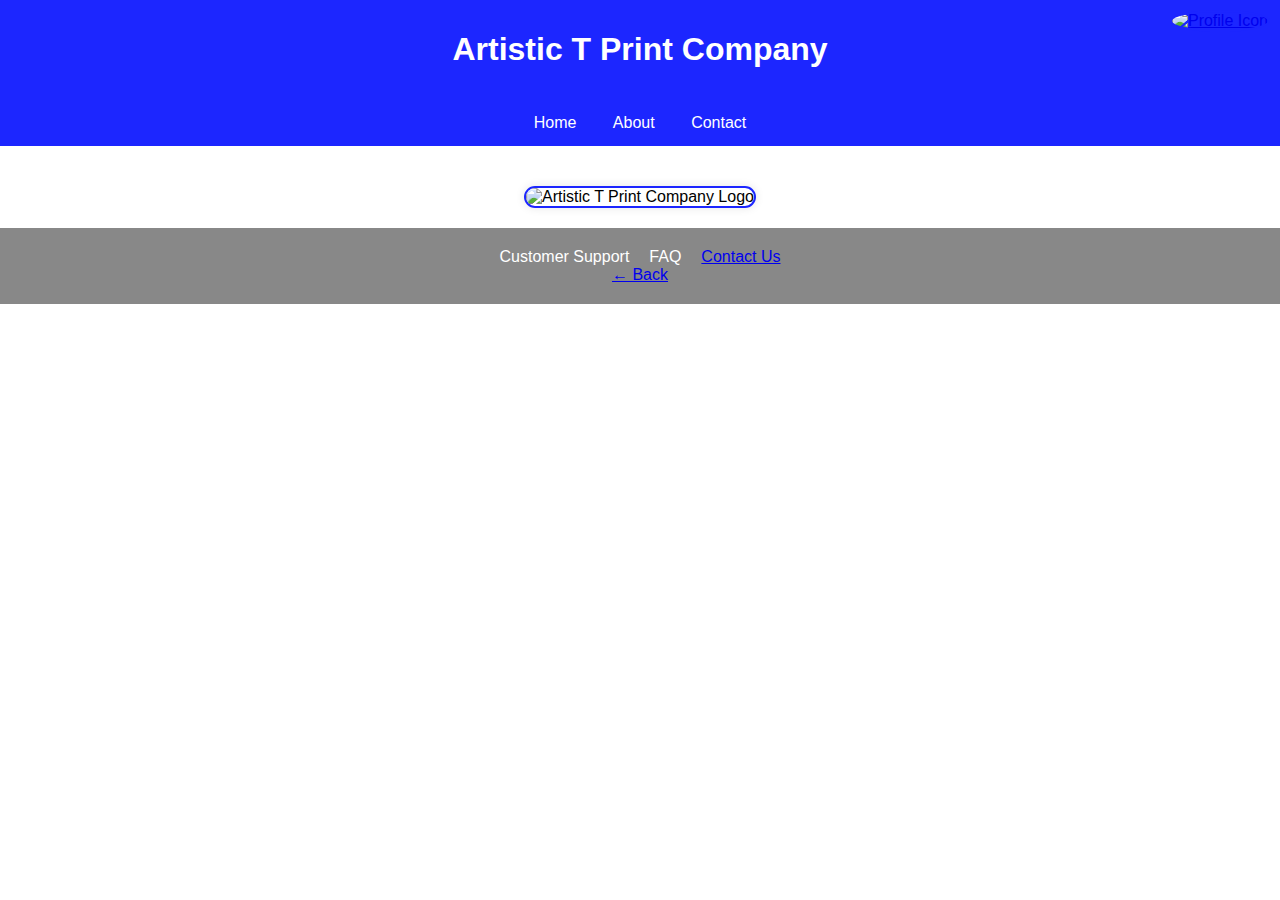
==== index.html @ c3ae080a "Add files via upload" ====
<!DOCTYPE html>
<html lang="en">
<head>
    <meta charset="UTF-8">
    <meta name="viewport" content="width=device-width, initial-scale=1.0">
    <title>Artistic T Print Company</title>
    <link rel="stylesheet" href="css/index.css">
</head>
<body>
    <header>
        <h1>Artistic T Print Company</h1>
        <!-- Profile icon in the top right -->
        <div class="profile-icon">
            <a href="account.html">
                <img src="images/profile-icon.png" alt="Profile Icon">
            </a>
        </div>
    </header>
    <nav>
        <ul>
            <li><a href="index.html">Home</a></li>
            <li><a href="about-us.html">About</a></li>
            <li><a href="contact-form.html">Contact</a></li>
        </ul>
    </nav>
    <div class="container">
        <img src="images/Artistic-T-Print-Company-logo.jpg" alt="Artistic T Print Company Logo">
    </div>
    <footer>
        <div class="footer-content">
            <p>Customer Support</p>
            <p>FAQ</p>
            <p><a href="contact-form.html">Contact Us</a></p>
        </div>
        
        <!-- Round rectangle button with back arrow -->
        <a class="back-button" href="index.html">&#8592; Back</a>
    </footer>
</body>
</html>
---- css/index.css ----
body {
    font-family: Montserrat, Arial, sans-serif;
    margin: 0;
    padding: 0;
    background-color: #FFFFFF;
}

header {
    background-color: #1C26FF;
    color: #FFFFFF;
    padding: 10px;
    text-align: center;
}

nav {
    background-color: #1C26FF;
    text-align: center;
}

nav ul {
    list-style-type: none;
    margin: 0;
    padding: 0;
    overflow: hidden;
}

nav li {
    display: inline;
}

nav a {
    display: inline-block;
    padding: 14px 16px;
    color: #FFFFFF;
    text-decoration: none;
}

nav a:hover {
    background-color: #777;
    text-decoration: underline; /* Enhance visibility on hover */
}

.container {
    padding: 20px;
    display: flex;
    flex-direction: column;
    align-items: center;
    justify-content: center;
    text-align: center;
}

.container img {
    max-width: 100%;
    height: auto;
    margin-top: 20px;
    border: 2px solid #1C26FF;
    border-radius: 20px;
    box-shadow: 0 0 10px rgba(0, 0, 0, 0.1);
}

footer {
    background-color: #888;
    color: #FFFFFF;
    text-align: center;
    padding: 20px;
}

.footer-content {
    display: flex;
    justify-content: center;
}

.footer-content p {
    margin: 0 10px;
}

.profile-icon {
    position: absolute;
    top: 10px;
    right: 10px;
}

.profile-icon a {
    display: block;
}

.profile-icon img {
    width: 30px;
    height: 30px;
    border-radius: 50%;
    border: 2px solid #1C26FF;
    transition: border-color 0.4s ease;
}

.profile-icon a:hover img {
    border-color: #FF1DF1;
}
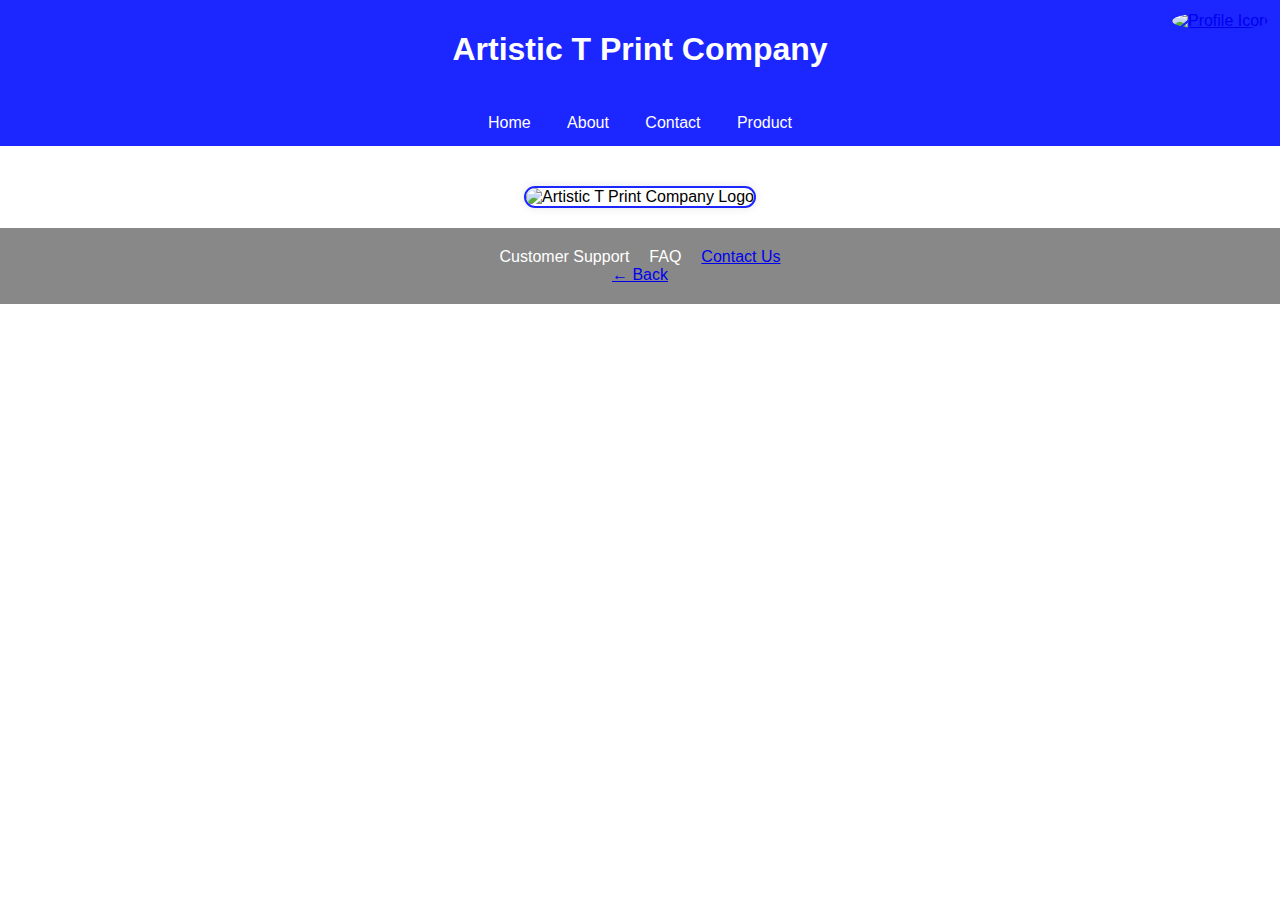
==== commit cbeb2f0a: "Update index.html" ====
--- a/index.html
+++ b/index.html
@@ -21,6 +21,7 @@
             <li><a href="index.html">Home</a></li>
             <li><a href="about-us.html">About</a></li>
             <li><a href="contact-form.html">Contact</a></li>
+            <li><a href="product.html">Product</a></li>
         </ul>
     </nav>
     <div class="container">
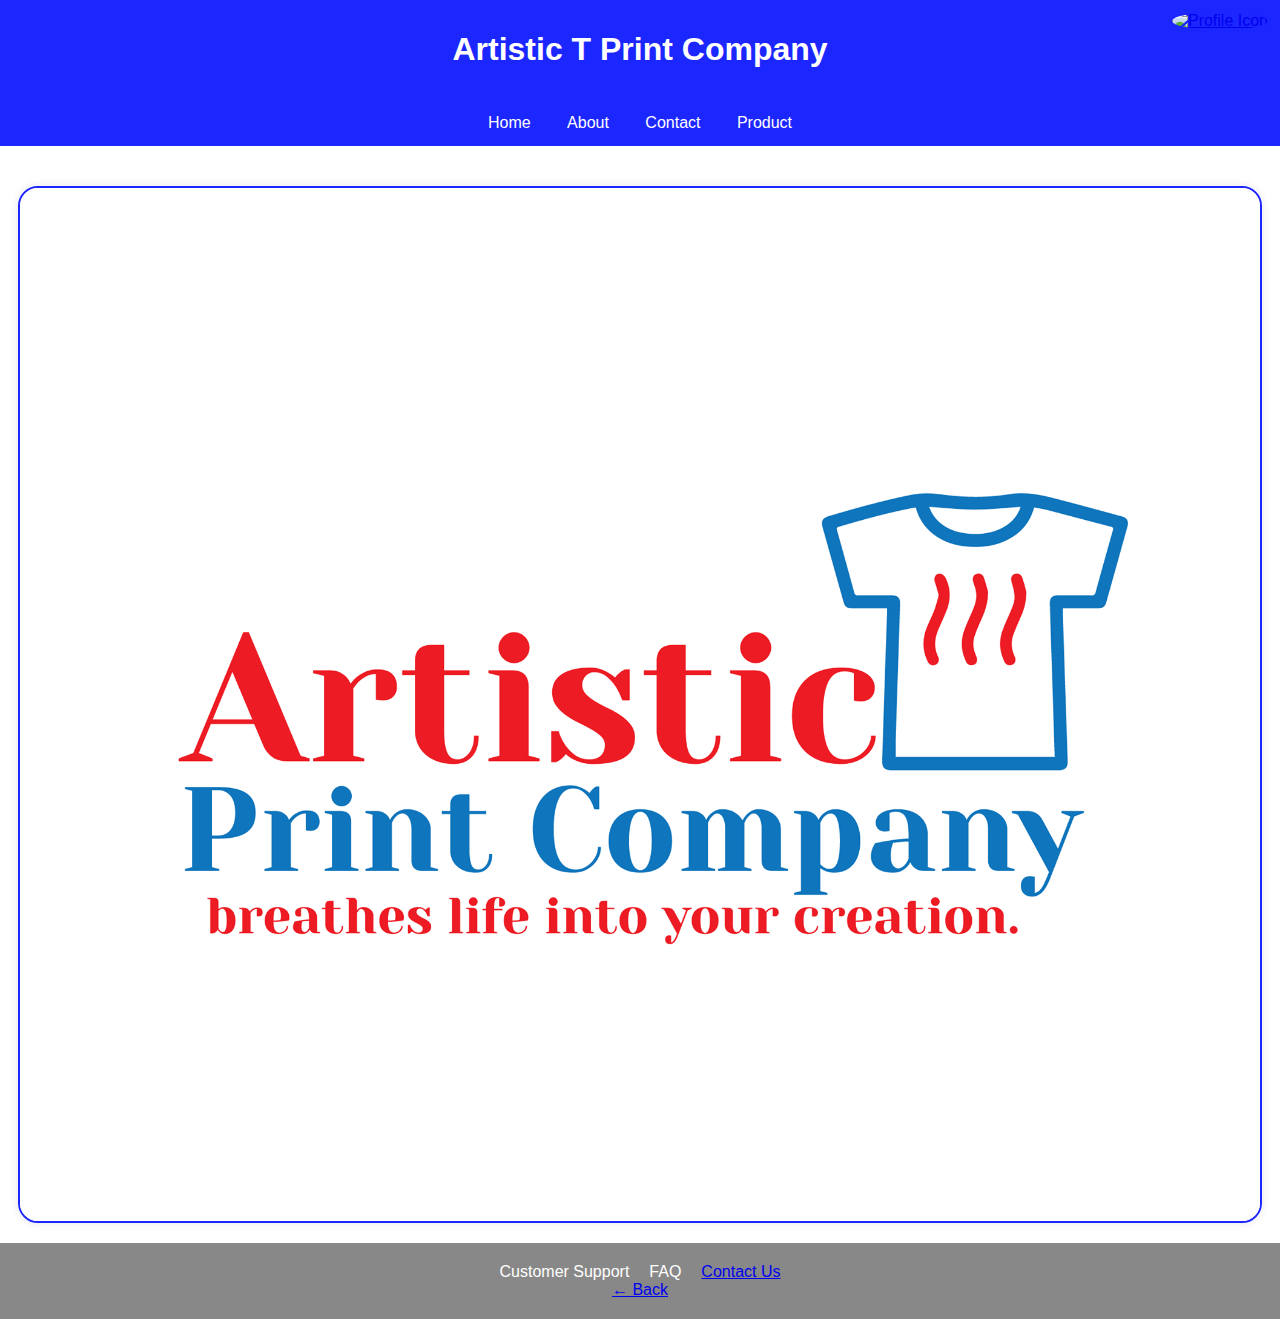
==== commit b62ed078: "Update index.html" ====
--- a/index.html
+++ b/index.html
@@ -25,7 +25,7 @@
         </ul>
     </nav>
     <div class="container">
-        <img src="images/Artistic-T-Print-Company-logo.jpg" alt="Artistic T Print Company Logo">
+        <img src="Images/Artistic-T-Print-Company-logo.png">
     </div>
     <footer>
         <div class="footer-content">
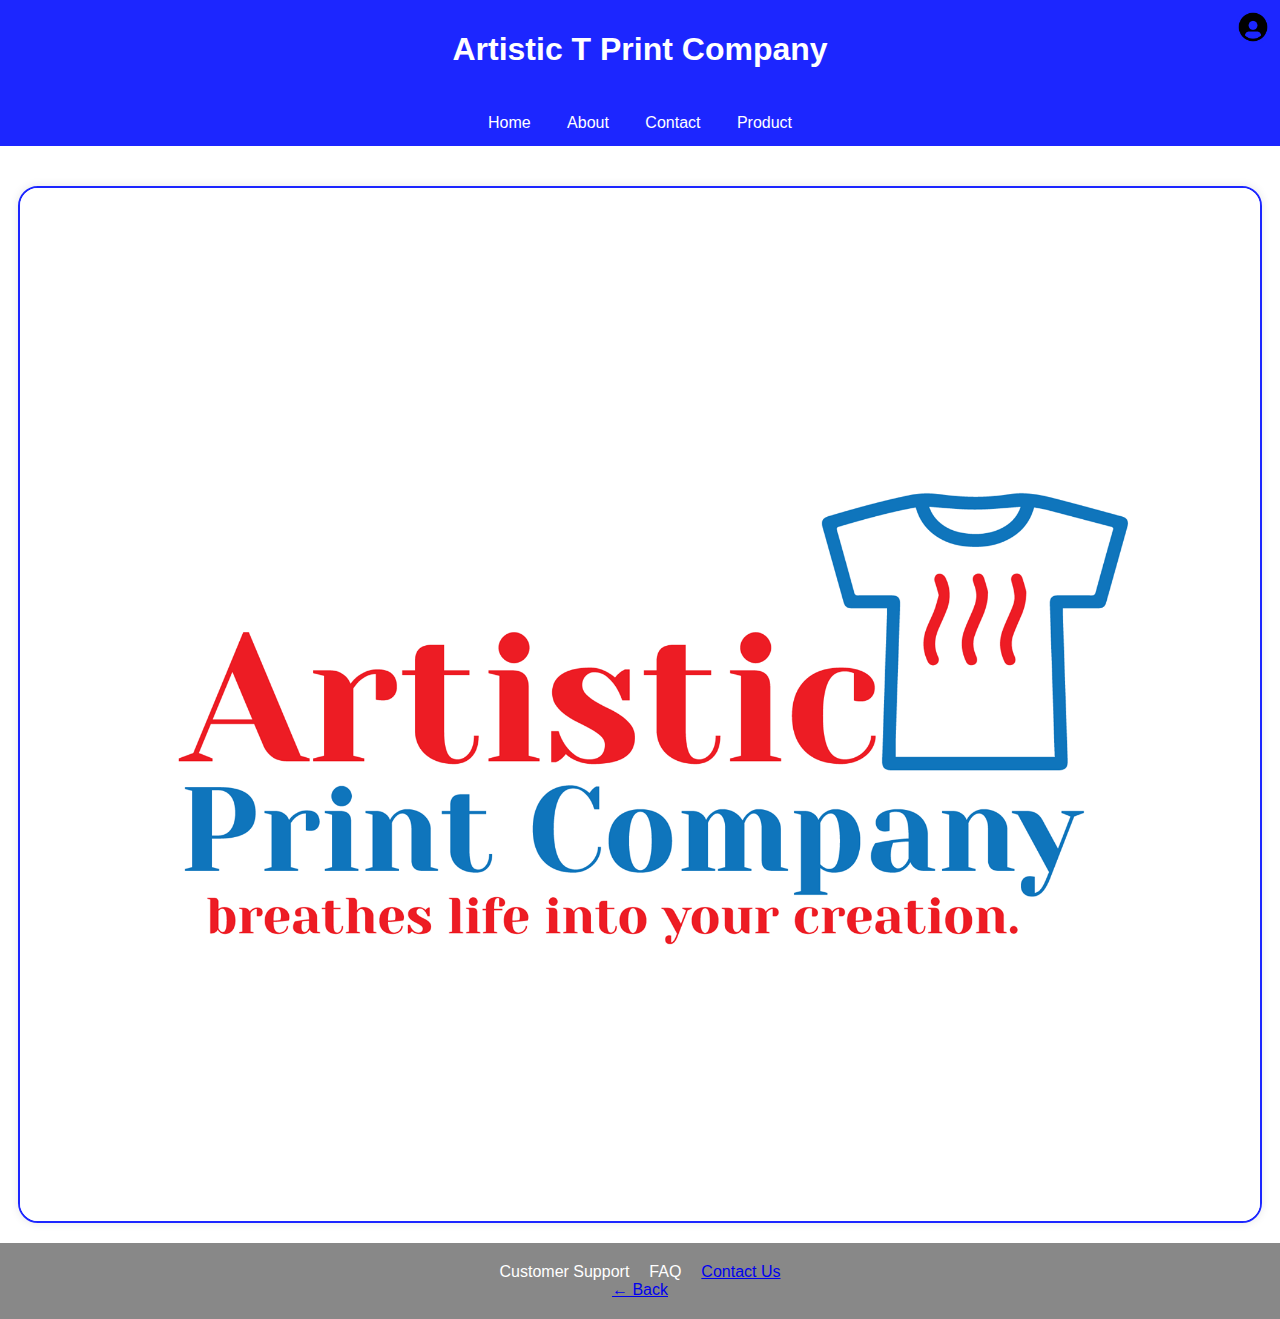
==== commit 258c1ed9: "Update index.html" ====
--- a/index.html
+++ b/index.html
@@ -12,7 +12,7 @@
         <!-- Profile icon in the top right -->
         <div class="profile-icon">
             <a href="account.html">
-                <img src="images/profile-icon.png" alt="Profile Icon">
+                <img src="Images/profile icon.png" alt="Profile Icon">
             </a>
         </div>
     </header>
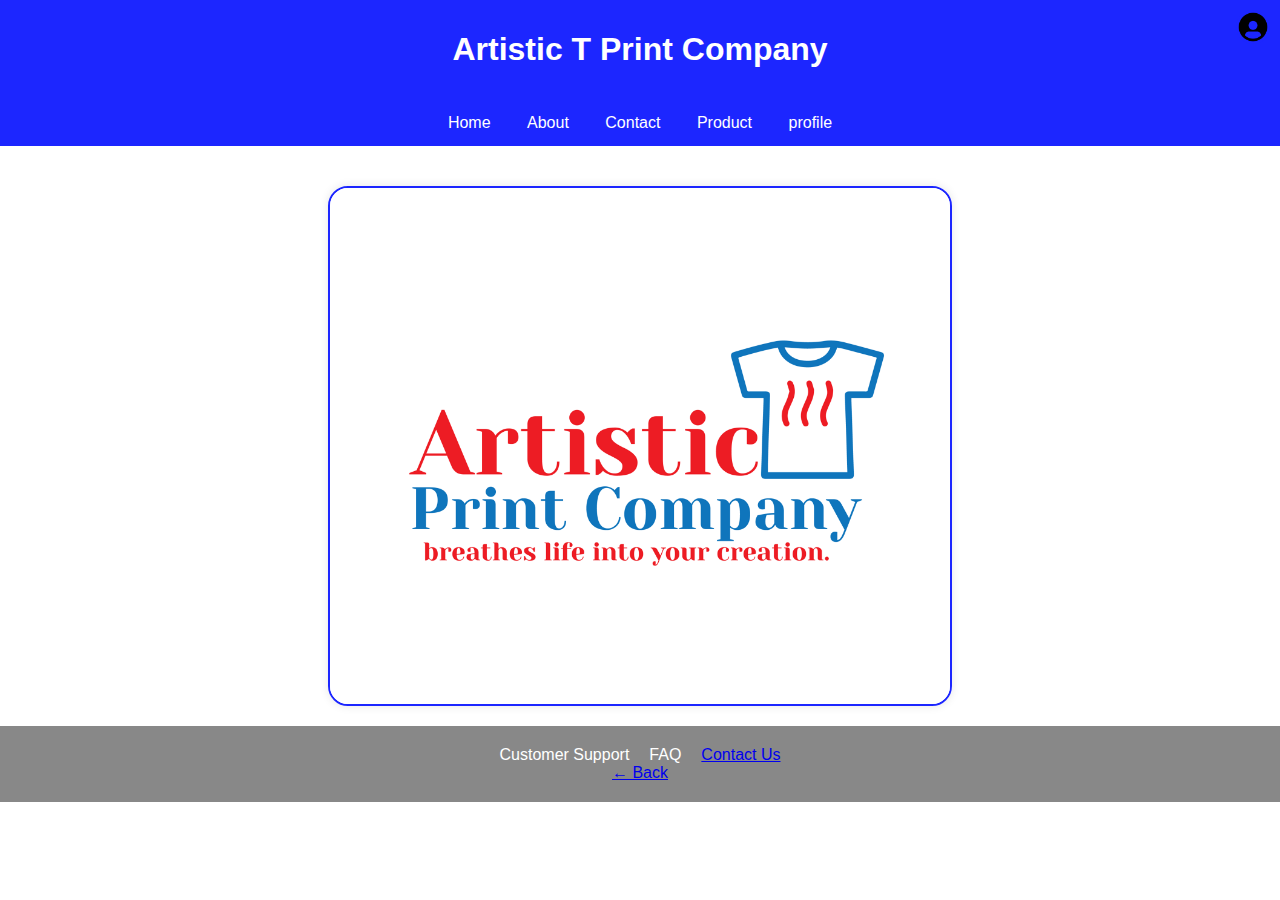
==== commit b24bab81: "Update index.html" ====
--- a/index.html
+++ b/index.html
@@ -22,6 +22,7 @@
             <li><a href="about-us.html">About</a></li>
             <li><a href="contact-form.html">Contact</a></li>
             <li><a href="product.html">Product</a></li>
+            <li><a href="account-profile.html">profile</a></li>
         </ul>
     </nav>
     <div class="container">
--- a/css/index.css
+++ b/css/index.css
@@ -50,7 +50,7 @@
 }
 
 .container img {
-    max-width: 100%;
+    max-width: 50%;
     height: auto;
     margin-top: 20px;
     border: 2px solid #1C26FF;
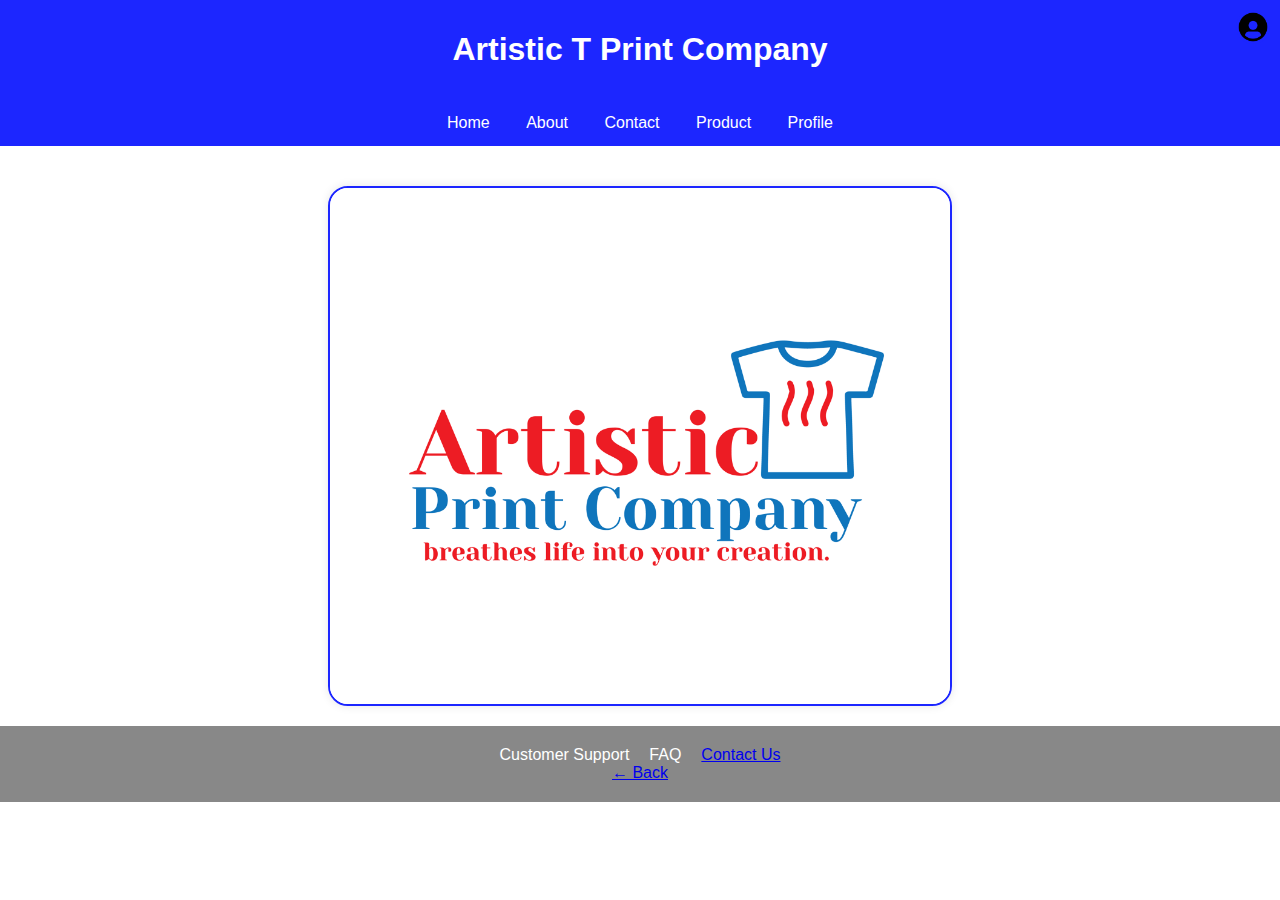
==== commit 44a3ae0b: "Update index.html" ====
--- a/index.html
+++ b/index.html
@@ -22,7 +22,7 @@
             <li><a href="about-us.html">About</a></li>
             <li><a href="contact-form.html">Contact</a></li>
             <li><a href="product.html">Product</a></li>
-            <li><a href="account-profile.html">profile</a></li>
+            <li><a href="account-profile.html">Profile</a></li>
         </ul>
     </nav>
     <div class="container">
